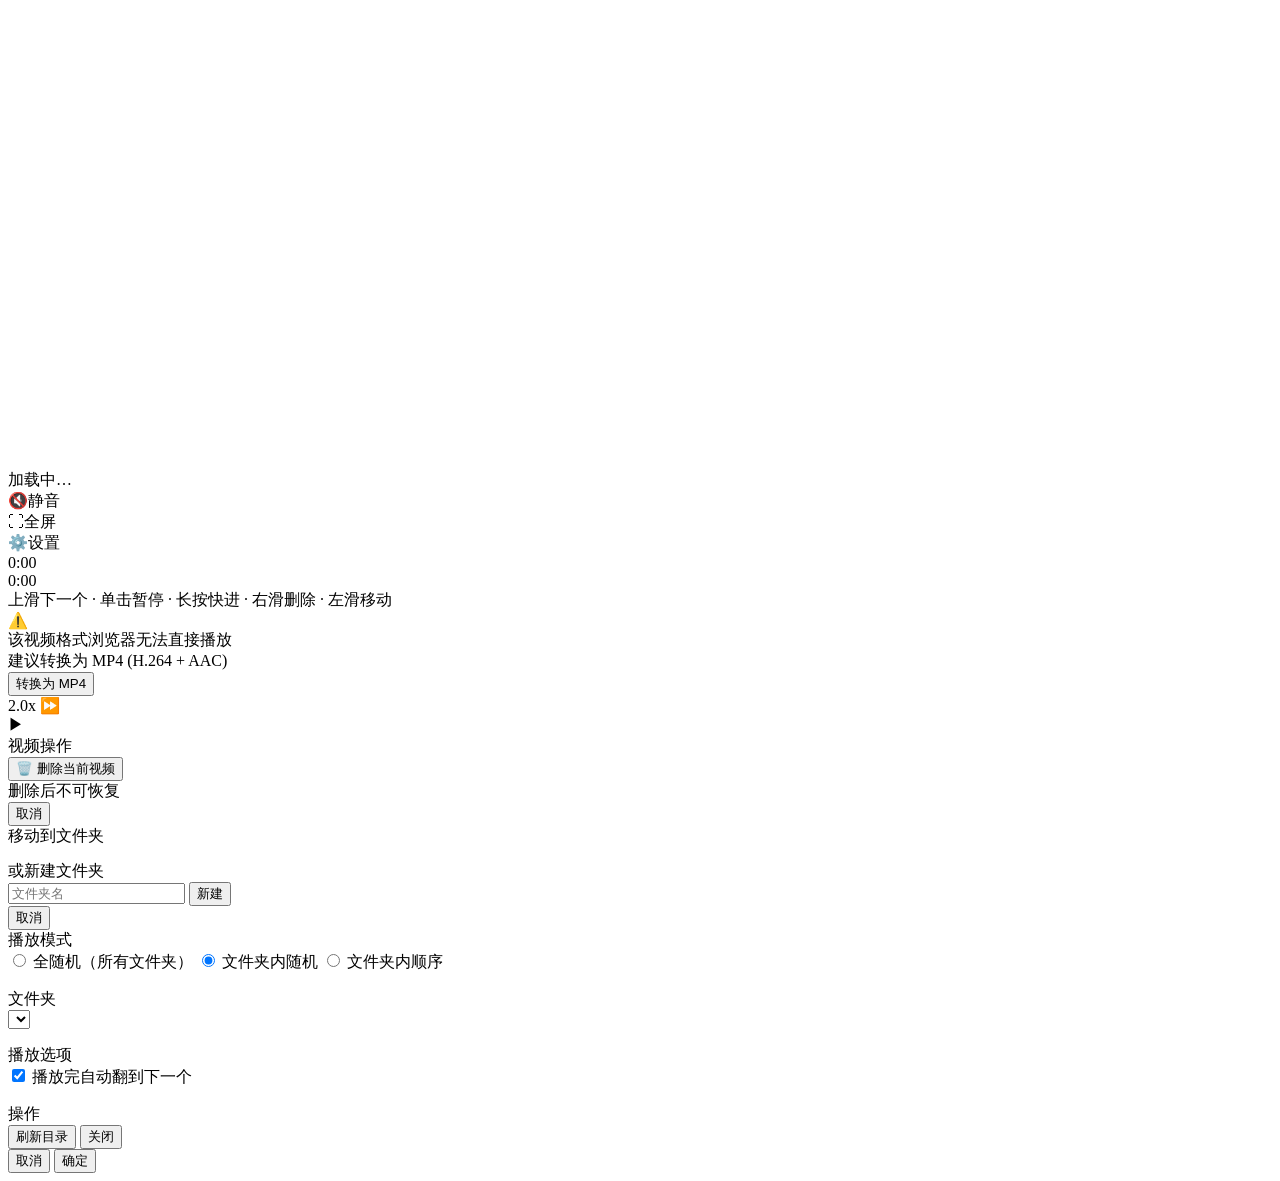
==== public/index.html @ da706669 "fix: 修复手机/桌面端滑动和单击手势冲突 - video 元素设置 pointer-events: none，防止其拦截触摸/鼠标事件   这是 iOS 滑动失效和华为/桌面端手势异常的根因 - " ====
<!DOCTYPE html>
<html lang="zh-CN">
<head>
  <meta charset="UTF-8" />
  <meta name="viewport" content="width=device-width, initial-scale=1.0, maximum-scale=1.0, user-scalable=no, viewport-fit=cover" />
  <title>本地视频</title>
  <link rel="stylesheet" href="/style.css?v=8" />
</head>
<body>
  <div id="app">
    <!-- 视频容器：三个 slot，prev 在上/current 中/next 下。feed 始终 translateY(-100%) 让 current 显示 -->
    <div id="feed">
      <div class="slide" data-slot="prev"><video playsinline webkit-playsinline preload="none"></video></div>
      <div class="slide active" data-slot="current"><video playsinline webkit-playsinline preload="none"></video></div>
      <div class="slide" data-slot="next"><video playsinline webkit-playsinline preload="none"></video></div>
    </div>

    <!-- 顶部状态栏 -->
    <div id="topbar">
      <span id="indicator">加载中…</span>
    </div>

    <!-- 右侧操作栏 -->
    <div id="sidebar">
      <div class="side-btn" id="btnMute" title="静音/取消静音">
        <span class="icon">🔇</span><span class="label">静音</span>
      </div>
      <div class="side-btn" id="btnFullscreen" title="全屏">
        <span class="icon">⛶</span><span class="label">全屏</span>
      </div>
      <div class="side-btn" id="btnSettings" title="设置">
        <span class="icon">⚙️</span><span class="label">设置</span>
      </div>
    </div>

    <!-- 底部信息 + 进度条 -->
    <div id="bottombar">
      <div id="info"></div>
      <div id="progress-wrap">
        <span id="time-current">0:00</span>
        <div id="progress-bar">
          <div id="progress-buffered"></div>
          <div id="progress-played"></div>
          <div id="progress-thumb"></div>
        </div>
        <span id="time-total">0:00</span>
      </div>
      <div id="hint">上滑下一个 · 单击暂停 · 长按快进 · 右滑删除 · 左滑移动</div>
    </div>

    <!-- 格式不支持提示 -->
    <div id="error-badge" class="hidden">
      <div class="err-icon">⚠️</div>
      <div class="err-text">该视频格式浏览器无法直接播放</div>
      <div class="err-hint">建议转换为 MP4 (H.264 + AAC)</div>
      <button id="btnConvert" class="convert-btn hidden">转换为 MP4</button>
      <div id="convert-status" class="convert-status hidden"></div>
    </div>

    <!-- 长按快进提示 -->
    <div id="speed-badge">2.0x ⏩</div>

    <!-- 暂停状态提示 -->
    <div id="play-badge">▶</div>

    <!-- 左侧操作栏（右滑出现：删除当前视频） -->
    <div id="left-panel" class="hidden">
      <div class="lp-card">
        <div class="lp-title">视频操作</div>
        <button id="btnDelete" class="danger">🗑️ 删除当前视频</button>
        <div class="lp-hint">删除后不可恢复</div>
        <button id="btnLeftClose" class="secondary">取消</button>
      </div>
    </div>

    <!-- 文件夹移动面板（左滑出现） -->
    <div id="move-panel" class="hidden">
      <div class="lp-card">
        <div class="lp-title">移动到文件夹</div>
        <div id="move-folder-list" class="move-list"></div>
        <div class="lp-title" style="margin-top:14px;">或新建文件夹</div>
        <div class="new-folder-row">
          <input type="text" id="new-folder-input" placeholder="文件夹名" maxlength="40" />
          <button id="btnNewFolder">新建</button>
        </div>
        <button id="btnMoveClose" class="secondary">取消</button>
      </div>
    </div>

    <!-- 设置面板 -->
    <div id="settings-panel" class="hidden">
      <div class="panel-card">
        <div class="panel-title">播放模式</div>
        <div class="mode-list">
          <label><input type="radio" name="mode" value="all-random" /> 全随机（所有文件夹）</label>
          <label><input type="radio" name="mode" value="folder-random" checked /> 文件夹内随机</label>
          <label><input type="radio" name="mode" value="folder-seq" /> 文件夹内顺序</label>
        </div>

        <div class="panel-title" style="margin-top:16px;">文件夹</div>
        <select id="folder-select"></select>

        <div class="panel-title" style="margin-top:16px;">播放选项</div>
        <label class="opt-toggle">
          <input type="checkbox" id="opt-autonext" checked />
          <span>播放完自动翻到下一个</span>
        </label>

        <div class="panel-title" style="margin-top:16px;">操作</div>
        <div class="row">
          <button id="btnRefresh">刷新目录</button>
          <button id="btnClose">关闭</button>
        </div>
      </div>
    </div>
  </div>

  <!-- 自定义确认/提示弹窗（替代原生 confirm/alert，可限制宽度） -->
  <div id="modal" class="overlay hidden">
    <div class="modal-card">
      <div id="modalMsg" class="modal-msg"></div>
      <div class="modal-actions">
        <button id="modalCancel" class="btn-secondary">取消</button>
        <button id="modalOk" class="btn-danger">确定</button>
      </div>
    </div>
  </div>
  <script src="/app.js?v=8"></script>
</body>
</html>
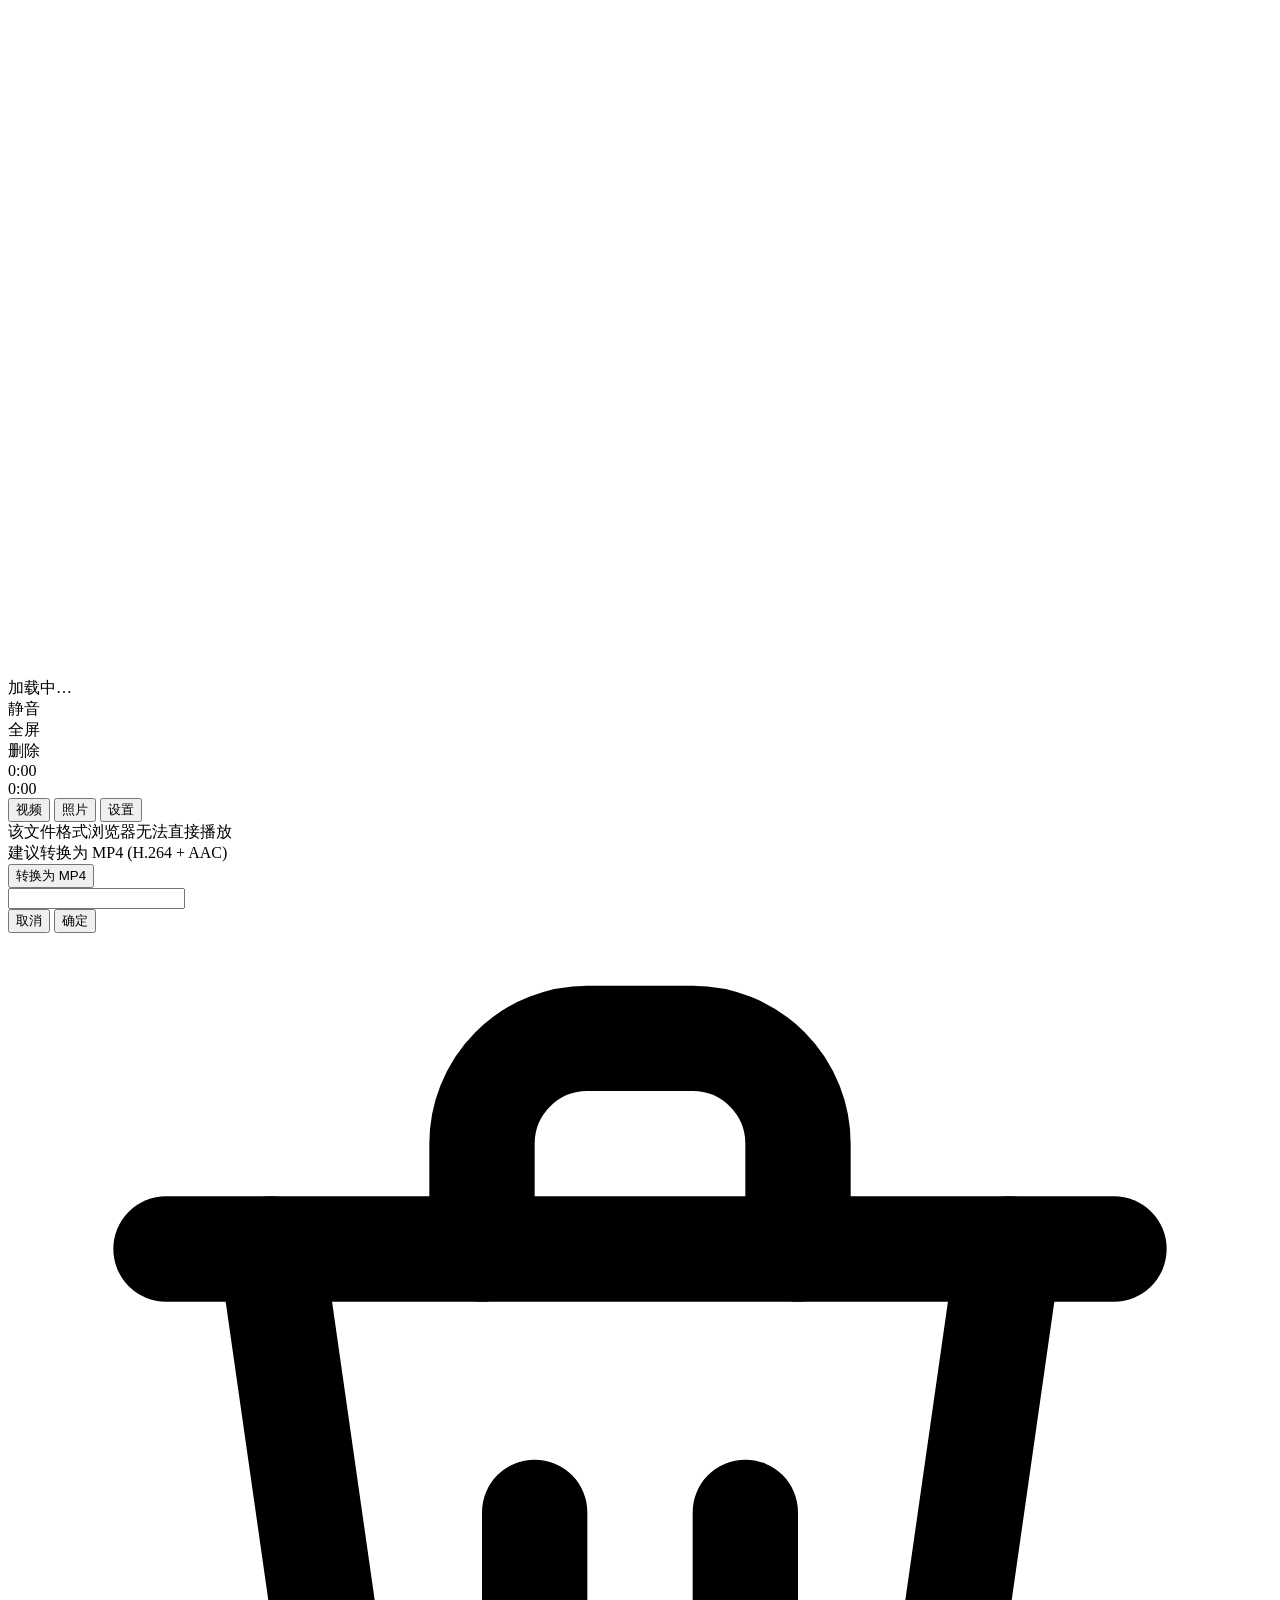
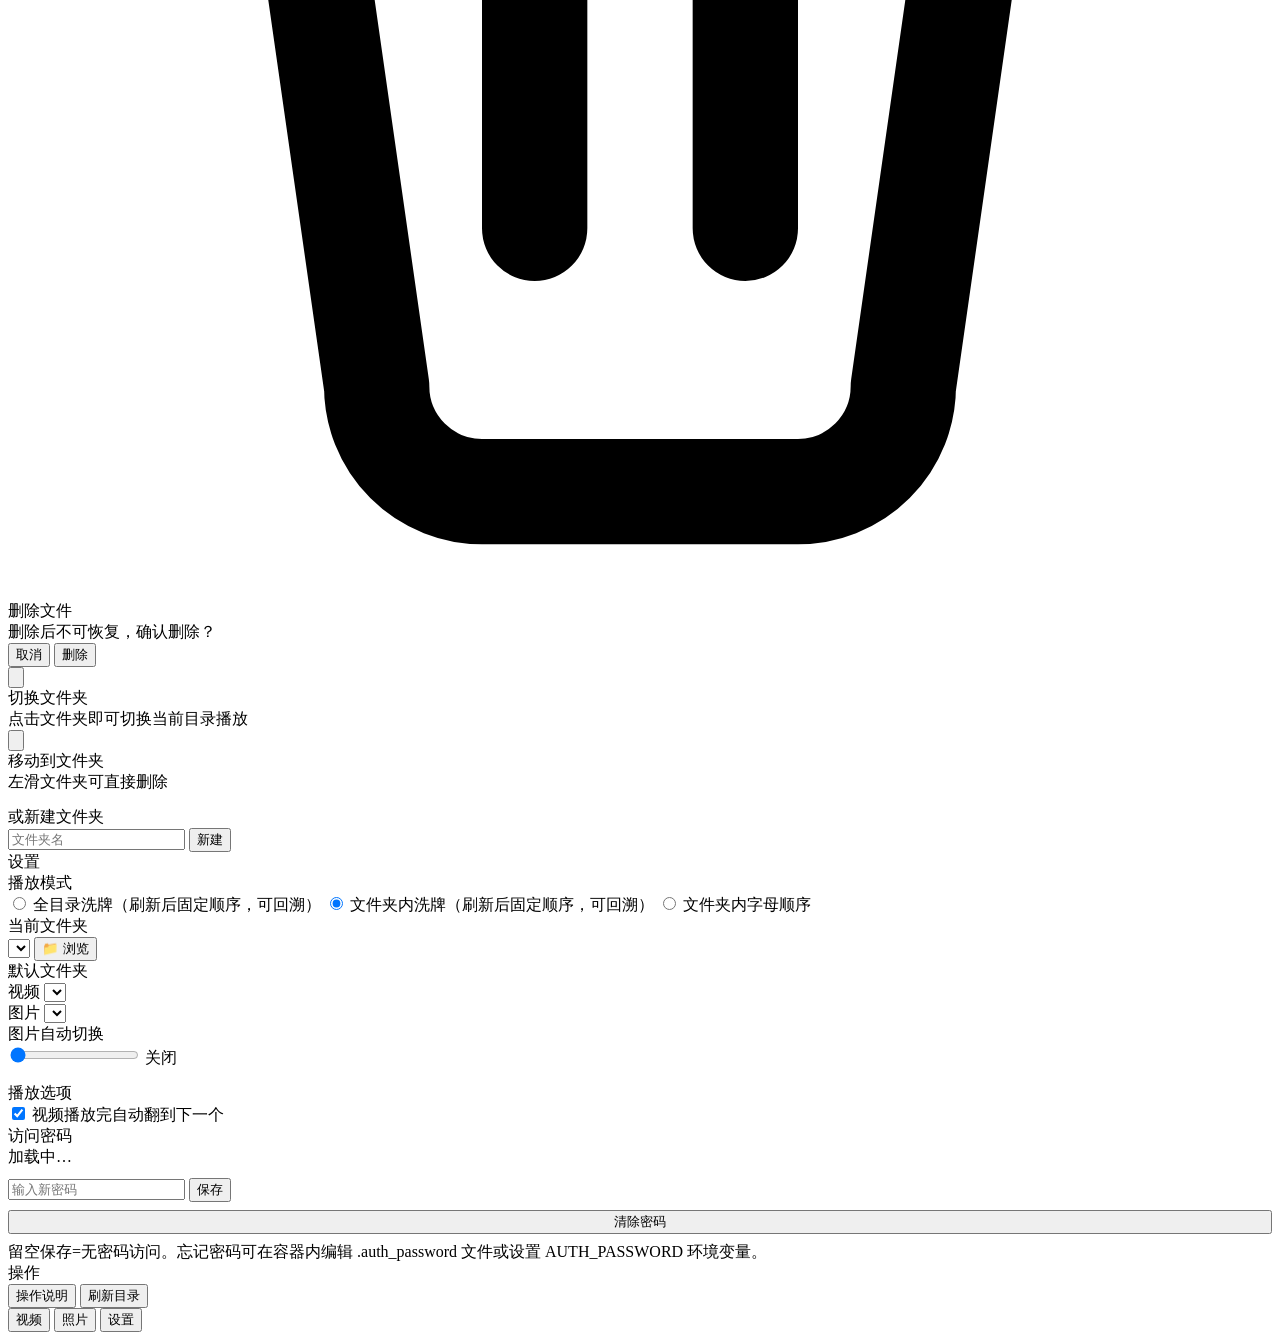
==== commit 12526af2: "fix: 默认关闭自动转码解决卡顿 + 修复移动文件夹弹窗z-index + 事件委托滑动优化 + AbortError日志降级 - 转码总开关 AUTO_CONVERT_ENABLED=false，" ====
--- a/public/index.html
+++ b/public/index.html
@@ -4,7 +4,7 @@
   <meta charset="UTF-8" />
   <meta name="viewport" content="width=device-width, initial-scale=1.0, maximum-scale=1.0, user-scalable=no, viewport-fit=cover" />
   <title>本地视频</title>
-  <link rel="stylesheet" href="/style.css?v=8" />
+  <link rel="stylesheet" href="/style.css?v=62" />
 </head>
 <body>
   <div id="app">
@@ -14,6 +14,17 @@
       <div class="slide active" data-slot="current"><video playsinline webkit-playsinline preload="none"></video></div>
       <div class="slide" data-slot="next"><video playsinline webkit-playsinline preload="none"></video></div>
     </div>
+    <!-- 图片容器：三个 slot，与视频相同的滑动动画 -->
+    <div id="feed-image" class="hidden">
+      <div class="slide-img" data-islot="prev"><img></div>
+      <div class="slide-img" data-islot="current"><img></div>
+      <div class="slide-img" data-islot="next"><img></div>
+    </div>
+    <!-- 触摸/鼠标捕获层：覆盖整个视频区，统一处理所有手势，与 video 元素完全解耦 -->
+    <div id="touch-layer"></div>
+
+    <!-- seek 预览画布：手机端暂停 seek 时用 canvas.drawImage 直接画出解码帧，彻底绕开浏览器"暂停态不刷新画面"的 bug -->
+    <canvas id="seek-preview"></canvas>
 
     <!-- 顶部状态栏 -->
     <div id="topbar">
@@ -22,21 +33,21 @@
 
     <!-- 右侧操作栏 -->
     <div id="sidebar">
-      <div class="side-btn" id="btnMute" title="静音/取消静音">
-        <span class="icon">🔇</span><span class="label">静音</span>
-      </div>
-      <div class="side-btn" id="btnFullscreen" title="全屏">
-        <span class="icon">⛶</span><span class="label">全屏</span>
-      </div>
-      <div class="side-btn" id="btnSettings" title="设置">
-        <span class="icon">⚙️</span><span class="label">设置</span>
-      </div>
-    </div>
-
-    <!-- 底部信息 + 进度条 -->
+      <div class="side-btn video-only" id="btnMute" title="静音/取消静音">
+        <span class="icon"></span><span class="label">静音</span>
+      </div>
+      <div class="side-btn video-only" id="btnFullscreen" title="全屏">
+        <span class="icon"></span><span class="label">全屏</span>
+      </div>
+      <div class="side-btn" id="btnDelete" title="删除当前文件">
+        <span class="btn-ic"></span><span class="label">删除</span>
+      </div>
+    </div>
+
+    <!-- 底部信息 + 进度条 + 功能栏 -->
     <div id="bottombar">
       <div id="info"></div>
-      <div id="progress-wrap">
+      <div id="progress-wrap" class="video-only">
         <span id="time-current">0:00</span>
         <div id="progress-bar">
           <div id="progress-buffered"></div>
@@ -45,86 +56,169 @@
         </div>
         <span id="time-total">0:00</span>
       </div>
-      <div id="hint">上滑下一个 · 单击暂停 · 长按快进 · 右滑删除 · 左滑移动</div>
+      <!-- 功能栏：视频/照片/设置 -->
+      <div id="funcbar">
+        <button class="func-btn active" data-mode="video" id="btnFuncVideo">
+          <span class="func-ic"></span><span class="func-label">视频</span>
+        </button>
+        <button class="func-btn" data-mode="image" id="btnFuncImage">
+          <span class="func-ic"></span><span class="func-label">照片</span>
+        </button>
+        <button class="func-btn" id="btnFuncSettings">
+          <span class="func-ic"></span><span class="func-label">设置</span>
+        </button>
+      </div>
     </div>
 
     <!-- 格式不支持提示 -->
     <div id="error-badge" class="hidden">
-      <div class="err-icon">⚠️</div>
-      <div class="err-text">该视频格式浏览器无法直接播放</div>
+      <div class="err-icon"></div>
+      <div class="err-text">该文件格式浏览器无法直接播放</div>
       <div class="err-hint">建议转换为 MP4 (H.264 + AAC)</div>
       <button id="btnConvert" class="convert-btn hidden">转换为 MP4</button>
       <div id="convert-status" class="convert-status hidden"></div>
     </div>
 
-    <!-- 长按快进提示 -->
-    <div id="speed-badge">2.0x ⏩</div>
+    <!-- 长按拖拽提示（进度/变速） -->
+    <div id="speed-badge"></div>
 
     <!-- 暂停状态提示 -->
-    <div id="play-badge">▶</div>
-
-    <!-- 左侧操作栏（右滑出现：删除当前视频） -->
-    <div id="left-panel" class="hidden">
-      <div class="lp-card">
-        <div class="lp-title">视频操作</div>
-        <button id="btnDelete" class="danger">🗑️ 删除当前视频</button>
-        <div class="lp-hint">删除后不可恢复</div>
-        <button id="btnLeftClose" class="secondary">取消</button>
-      </div>
-    </div>
-
-    <!-- 文件夹移动面板（左滑出现） -->
-    <div id="move-panel" class="hidden">
-      <div class="lp-card">
-        <div class="lp-title">移动到文件夹</div>
-        <div id="move-folder-list" class="move-list"></div>
-        <div class="lp-title" style="margin-top:14px;">或新建文件夹</div>
-        <div class="new-folder-row">
-          <input type="text" id="new-folder-input" placeholder="文件夹名" maxlength="40" />
-          <button id="btnNewFolder">新建</button>
-        </div>
-        <button id="btnMoveClose" class="secondary">取消</button>
-      </div>
-    </div>
-
-    <!-- 设置面板 -->
-    <div id="settings-panel" class="hidden">
-      <div class="panel-card">
-        <div class="panel-title">播放模式</div>
-        <div class="mode-list">
-          <label><input type="radio" name="mode" value="all-random" /> 全随机（所有文件夹）</label>
-          <label><input type="radio" name="mode" value="folder-random" checked /> 文件夹内随机</label>
-          <label><input type="radio" name="mode" value="folder-seq" /> 文件夹内顺序</label>
-        </div>
-
-        <div class="panel-title" style="margin-top:16px;">文件夹</div>
-        <select id="folder-select"></select>
-
-        <div class="panel-title" style="margin-top:16px;">播放选项</div>
-        <label class="opt-toggle">
-          <input type="checkbox" id="opt-autonext" checked />
-          <span>播放完自动翻到下一个</span>
-        </label>
-
-        <div class="panel-title" style="margin-top:16px;">操作</div>
-        <div class="row">
-          <button id="btnRefresh">刷新目录</button>
-          <button id="btnClose">关闭</button>
-        </div>
-      </div>
-    </div>
-  </div>
-
-  <!-- 自定义确认/提示弹窗（替代原生 confirm/alert，可限制宽度） -->
+    <div id="play-badge"></div>
+
+  </div>
+
+  <!-- 全局弹窗：必须在 #app 之外，否则设置页面（隐藏 #app）时弹窗不可见 -->
   <div id="modal" class="overlay hidden">
     <div class="modal-card">
       <div id="modalMsg" class="modal-msg"></div>
+      <input type="text" id="modalInput" class="modal-input hidden" maxlength="40" />
       <div class="modal-actions">
         <button id="modalCancel" class="btn-secondary">取消</button>
         <button id="modalOk" class="btn-danger">确定</button>
       </div>
     </div>
   </div>
-  <script src="/app.js?v=8"></script>
+
+  <!-- 删除确认弹窗（必须在 #app 之外，全屏和设置页时也能显示） -->
+  <div id="delete-modal" class="hidden">
+    <div class="confirm-card">
+      <div class="confirm-icon">
+        <svg viewBox="0 0 24 24" fill="none" stroke="currentColor" stroke-width="2" stroke-linecap="round" stroke-linejoin="round"><polyline points="3 6 5 6 21 6"/><path d="M19 6l-2 14a2 2 0 0 1-2 2H9a2 2 0 0 1-2-2L5 6"/><path d="M10 11v6M14 11v6"/><path d="M9 6V4a2 2 0 0 1 2-2h2a2 2 0 0 1 2 2v2"/></svg>
+      </div>
+      <div class="confirm-title">删除文件</div>
+      <div class="confirm-desc">删除后不可恢复，确认删除？</div>
+      <div class="confirm-actions">
+        <button id="btnLeftCancel" class="confirm-btn cancel">取消</button>
+        <button id="btnConfirmDelete" class="confirm-btn danger">删除</button>
+      </div>
+    </div>
+  </div>
+
+  <!-- 左侧文件夹面板：用户向右滑（左滑面板）打开 → 浏览所有文件夹，点一下就切换当前目录（之前误把删除确认弹窗塞这了，导致左滑啥都看不到） -->
+  <div id="left-panel" class="hidden">
+    <div class="lp-card">
+      <button class="lp-close" id="btnLeftClose" aria-label="关闭"><svg viewBox="0 0 24 24"><line x1="18" y1="6" x2="6" y2="18"/><line x1="6" y1="6" x2="18" y2="18"/></svg></button>
+      <div class="lp-title">切换文件夹</div>
+      <div id="folder-list" class="move-list"></div>
+      <div class="lp-hint">点击文件夹即可切换当前目录播放</div>
+    </div>
+  </div>
+
+  <!-- 文件夹移动面板（必须在 #app 之外，全屏和设置页时也能显示） -->
+  <div id="move-panel" class="hidden">
+    <div class="lp-card">
+      <button class="lp-close" id="btnMoveClose" aria-label="关闭"><svg viewBox="0 0 24 24"><line x1="18" y1="6" x2="6" y2="18"/><line x1="6" y1="6" x2="18" y2="18"/></svg></button>
+      <div class="lp-title">移动到文件夹</div>
+      <div id="move-folder-list" class="move-list"></div>
+      <div class="lp-hint">左滑文件夹可直接删除</div>
+      <div class="lp-title" style="margin-top:14px;">或新建文件夹</div>
+      <div class="new-folder-row">
+        <input type="text" id="new-folder-input" placeholder="文件夹名" maxlength="40" />
+        <button id="btnNewFolder">新建</button>
+      </div>
+    </div>
+  </div>
+
+  <!-- 设置面板：与 #app 同级，完全独立的页面 -->
+  <div id="settings-panel" class="hidden">
+    <div class="panel-card">
+      <div class="settings-header">设置</div>
+
+      <div class="settings-group">
+        <div class="panel-title">播放模式</div>
+        <div class="mode-list">
+          <label><input type="radio" name="mode" value="all-random" /> 全目录洗牌（刷新后固定顺序，可回溯）</label>
+          <label><input type="radio" name="mode" value="folder-random" checked /> 文件夹内洗牌（刷新后固定顺序，可回溯）</label>
+          <label><input type="radio" name="mode" value="folder-seq" /> 文件夹内字母顺序</label>
+        </div>
+      </div>
+
+      <div class="settings-group">
+        <div class="panel-title">当前文件夹</div>
+        <div class="cur-folder-row">
+          <select id="folder-select" style="flex:1"></select>
+          <button id="btnOpenFolderTree" type="button" class="secondary small" title="打开树状文件夹列表">📁 浏览</button>
+        </div>
+      </div>
+
+      <div class="settings-group">
+        <div class="panel-title">默认文件夹</div>
+        <div class="default-folder-row">
+          <label>视频</label>
+          <select id="default-video-folder"></select>
+        </div>
+        <div class="default-folder-row">
+          <label>图片</label>
+          <select id="default-image-folder"></select>
+        </div>
+      </div>
+
+      <div class="settings-group">
+        <div class="panel-title">图片自动切换</div>
+        <div class="slider-row">
+          <input type="range" id="opt-image-interval" min="0" max="30" step="1" value="0" />
+          <span id="image-interval-label">关闭</span>
+        </div>
+        <div class="panel-title" style="margin-top:14px;">播放选项</div>
+        <label class="opt-toggle">
+          <input type="checkbox" id="opt-autonext" checked />
+          <span>视频播放完自动翻到下一个</span>
+        </label>
+      </div>
+
+      <div class="settings-group" id="auth-section">
+        <div class="panel-title">访问密码</div>
+        <div id="auth-status-text" class="auth-status">加载中…</div>
+        <div class="new-folder-row" style="margin-top:10px;">
+          <input type="password" id="auth-password-input" placeholder="输入新密码" maxlength="40" />
+          <button id="btnSavePassword">保存</button>
+        </div>
+        <button id="btnClearPassword" class="settings-btn" style="margin-top:8px; width:100%;">清除密码</button>
+        <div class="lp-hint" style="margin-top:8px;">留空保存=无密码访问。忘记密码可在容器内编辑 .auth_password 文件或设置 AUTH_PASSWORD 环境变量。</div>
+      </div>
+
+      <div class="settings-group">
+        <div class="panel-title">操作</div>
+        <div class="settings-btns">
+          <button id="btnHelp" class="settings-btn">操作说明</button>
+          <button id="btnRefresh" class="settings-btn">刷新目录</button>
+        </div>
+      </div>
+    </div>
+    <!-- 底部功能栏（与主页面一致，点击视频/照片退出设置） -->
+    <div id="funcbar-settings">
+      <button class="func-btn" data-mode="video" id="btnSettingsVideo">
+        <span class="func-ic"></span><span class="func-label">视频</span>
+      </button>
+      <button class="func-btn" data-mode="image" id="btnSettingsImage">
+        <span class="func-ic"></span><span class="func-label">照片</span>
+      </button>
+      <button class="func-btn active" id="btnSettingsSettings">
+        <span class="func-ic"></span><span class="func-label">设置</span>
+      </button>
+    </div>
+  </div>
+
+  <script src="/app.js?v=62"></script>
 </body>
 </html>
